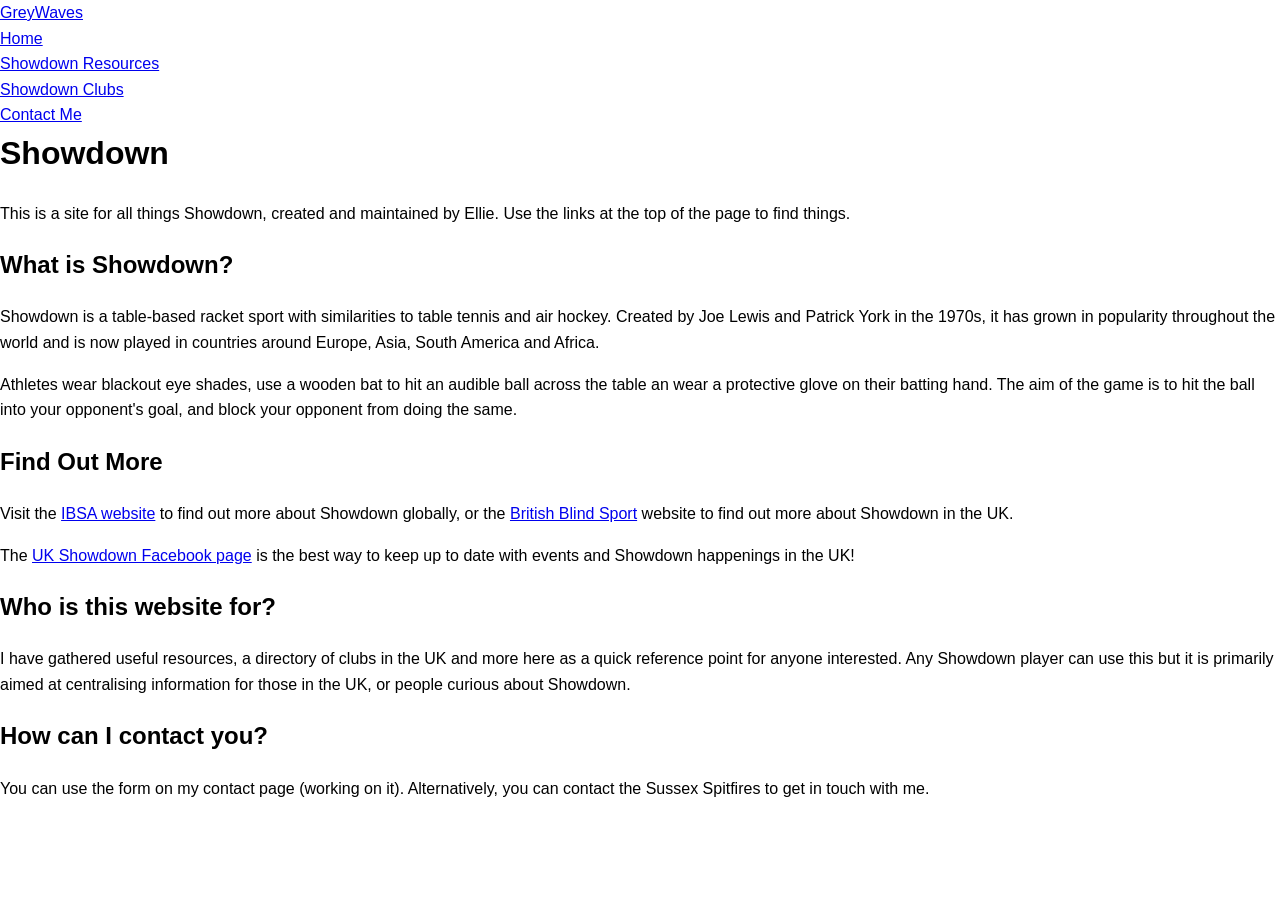
==== index.html @ e627f454 "Adding CSS and new content" ====
<!DOCTYPE HTML>
<html lang="en">
<head>
    <meta charset="UTF-8">
    <meta name="viewport" content="width=device-width, initial-scale=1.0, user-scalable=yes">
    <link rel="stylesheet" href="styles.css">
    <title>Showdown</title>
</head>
<body>
    <header>
        <a href="https://greywaves.github.io">GreyWaves</a>
        <nav>
            <ul>
                <li><a href='https://greywaves.github.io'>Home</a></li>
                <li><a href='https://greywaves.github.io/resources.html'>Showdown Resources</a></li>
                <li><a href="https://greywaves.github.io/clubdirectory.html">Showdown Clubs</a></li>
                <li><a href='https://greywaves.github.io/contact.html'>Contact Me</a></li>
            </ul>
        </nav>
    </header>
    <main>
<h1>        Showdown</h1>
<p>This is a site for all things Showdown, created and maintained by Ellie. Use the links at the top of the page to find things.</p>
<h2>What is Showdown?</h2>
<p>Showdown is a table-based racket sport with similarities to table tennis and air hockey. Created by Joe Lewis and Patrick York in the 1970s, it has grown in popularity throughout the world and is now played in countries around Europe, Asia, South America and Africa.</p>
<p>Athletes wear blackout eye shades, use a wooden bat to hit an audible ball across the table an wear a protective glove on their batting hand. The aim of the game is to hit the ball into your opponent's goal, and block your opponent from doing the same.</p>
<h2>Find Out More</h2>
<p>Visit the <a href='https://ibsasport.org/sports/showdown/overview/' target="_blank" rel="noopener noreferrer">IBSA website</a> to find out more about Showdown globally, or the <a href='https://britishblindsport.org.uk/az/showdown/' target="_blank" rel="noopener noreferrer">British Blind Sport</a> website to find out more about Showdown in the UK.</p>
<p>The <a href='https://www.facebook.com/p/Uk-showdown-Official-61557127056072/' target="_blank" rel="noopener noreferrer">UK Showdown Facebook page</a> is the  best way to keep up to date with events and Showdown happenings in the UK!</p>
<h2>Who is this website for?</h2>
<p>I have gathered useful resources, a directory of clubs in the UK and more here as a quick reference point for anyone interested. Any Showdown player can use this but it is primarily aimed at centralising information for those in the UK, or people curious about Showdown.</p>
<h2>How can I contact you?</h2>
<p>You can use the form on my contact page (working on it). Alternatively, you can contact the Sussex Spitfires to get in touch with me.</p>
</main>
</body>
</html>
---- styles.css ----
html {
    font-size: 100%;
}
body {
    font-family: Arial, Helvetica, sans-serif;
    font-size: 1rem;
    line-height :1.6;
    color: #000000;
    background-color: #ffffff;
    margin: 0;
    padding: 0;
}
h1 {
    font-size: 2rem;
    margin-top: 0;
}

h2 {
    font-size: 1.5rem;
}

h3 {
    font-size: 1.25rem;
}

ul,
ol {
    list-style-type: none;    
margin: 0;
Padding: 0;

a:focus,
button:focus,
input:focus,
textarea:focus,
select:focus {
    outline: 0.2rem solid var(--focus-color);
    outline-offset: 0.15rem;
}

}
a:visited {
    color: green;
}

.visually-hidden {
    border: 0;
    clip: rect(0,0,0,0);
    height: 1px;
    margin: -1px;
    overflow: hidden;
    padding: 0;
    position: absolute;
    width: 1px;
    white-space: nowrap;
}
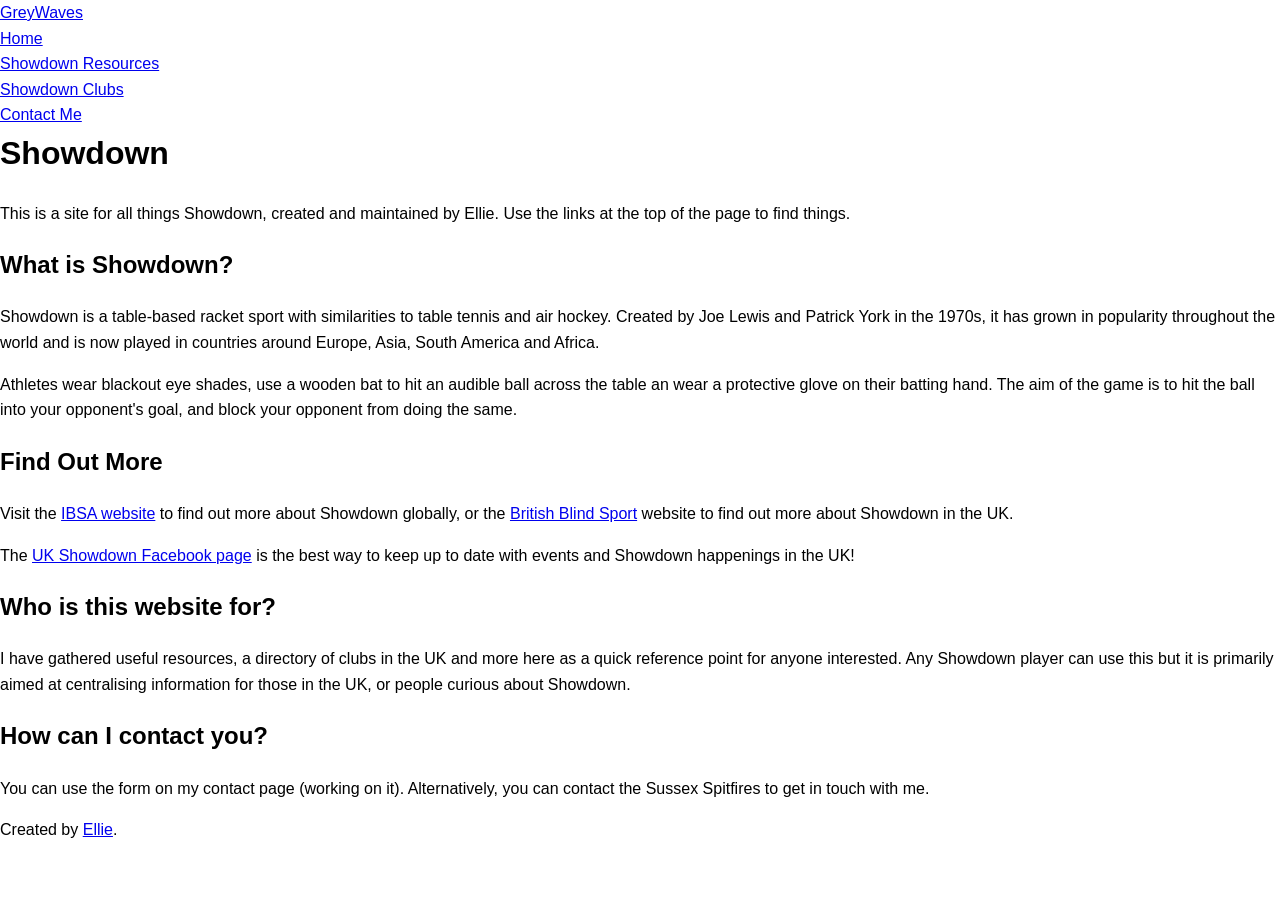
==== commit b18cebc3: "Added footer" ====
--- a/index.html
+++ b/index.html
@@ -32,5 +32,10 @@
 <h2>How can I contact you?</h2>
 <p>You can use the form on my contact page (working on it). Alternatively, you can contact the Sussex Spitfires to get in touch with me.</p>
 </main>
+<footer
+        <p>Created by 
+            <a href="https://instagram.com/somewhatellie">Ellie</a>.
+        </p>
+    </footer>
 </body>
 </html>
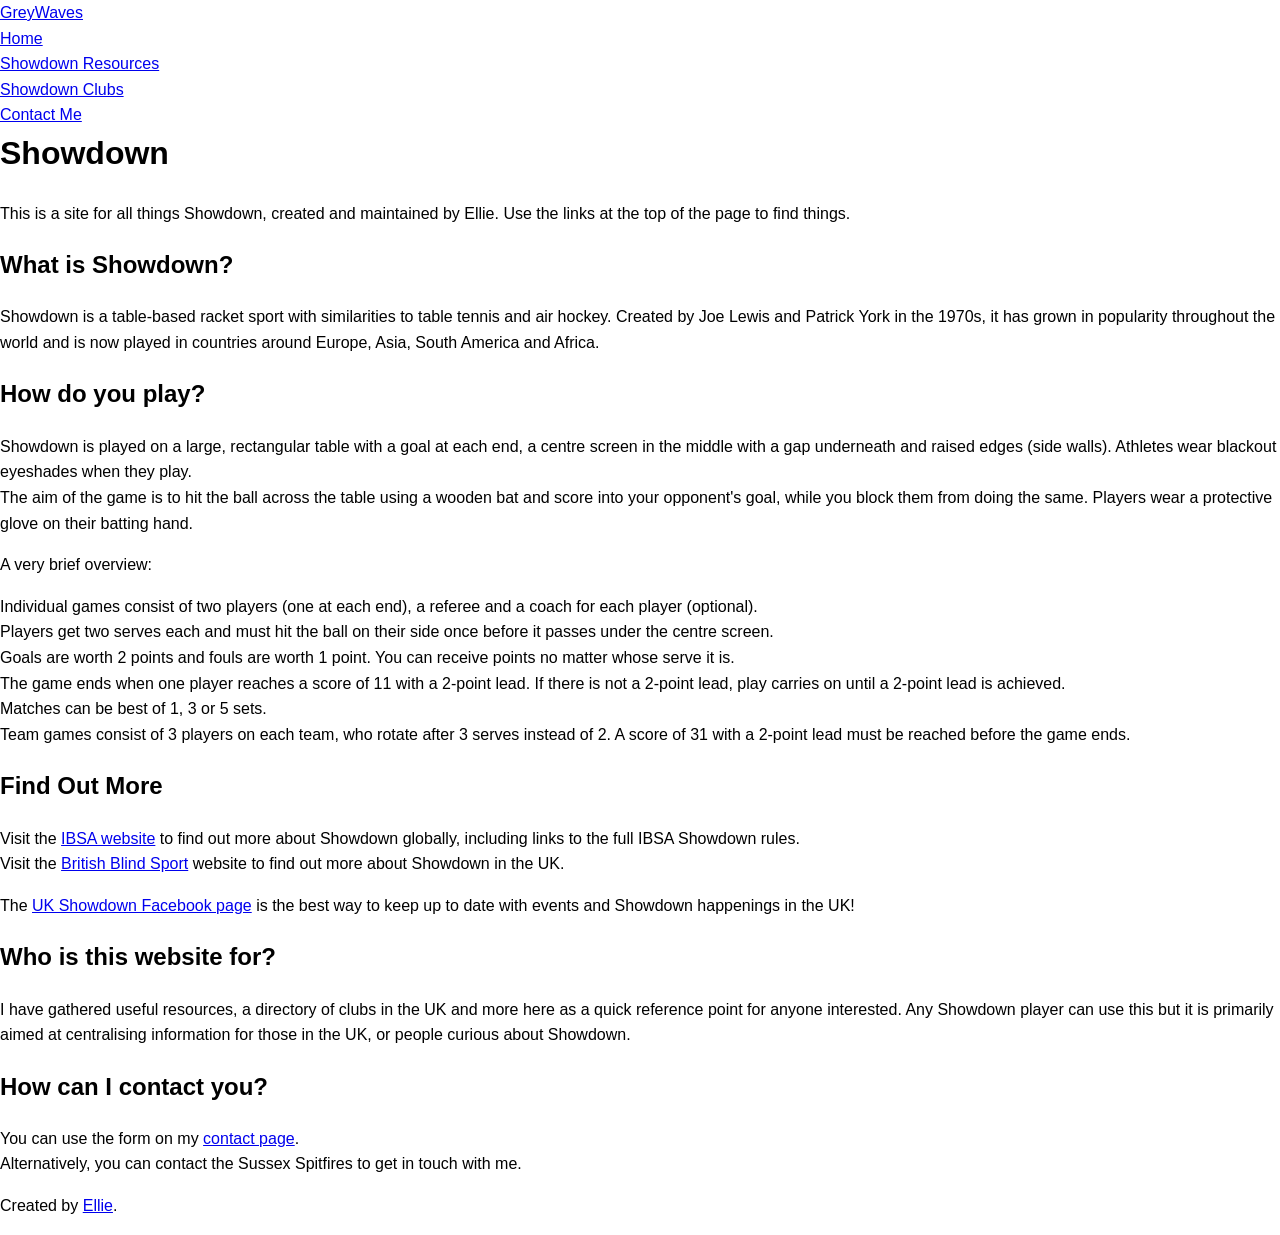
==== commit 14f6c6b7: "Even more content on homepage, organising into lists and clarifications" ====
--- a/index.html
+++ b/index.html
@@ -23,14 +23,29 @@
 <p>This is a site for all things Showdown, created and maintained by Ellie. Use the links at the top of the page to find things.</p>
 <h2>What is Showdown?</h2>
 <p>Showdown is a table-based racket sport with similarities to table tennis and air hockey. Created by Joe Lewis and Patrick York in the 1970s, it has grown in popularity throughout the world and is now played in countries around Europe, Asia, South America and Africa.</p>
-<p>Athletes wear blackout eye shades, use a wooden bat to hit an audible ball across the table an wear a protective glove on their batting hand. The aim of the game is to hit the ball into your opponent's goal, and block your opponent from doing the same.</p>
+<h2>How do you play?</h2>
+<p>Showdown is played on a large, rectangular table with a goal at each end, a centre screen in the middle with a gap underneath and raised edges (side walls). Athletes wear blackout eyeshades when they play.
+    <br>The aim of the game is to hit the ball across the table using a wooden bat and score into your opponent's goal, while you block them from doing the same. Players wear a protective glove on their batting hand.
+</p>
+<p>A very brief overview:
+    <ul>
+      <li>Individual games consist of two players (one at each end), a referee and a coach for each player (optional).</li>  
+        <li>Players get two serves each and must hit the ball on their side once before it passes under the centre screen.</li>
+        <li>Goals are worth 2 points and fouls are worth 1 point. You can receive points no matter whose serve it is.</li>
+        <li>The game ends when one player reaches a score of 11 with a 2-point lead. If there is not a 2-point lead, play carries on until a 2-point lead is achieved.</li>
+        <li>Matches can be best of 1, 3 or 5 sets.</li>
+        <li>Team games consist of 3 players on each team, who rotate after 3 serves instead of 2. A score of 31 with a 2-point lead must be reached before the game ends.</li>
+    </ul>
+</p>
 <h2>Find Out More</h2>
-<p>Visit the <a href='https://ibsasport.org/sports/showdown/overview/' target="_blank" rel="noopener noreferrer">IBSA website</a> to find out more about Showdown globally, or the <a href='https://britishblindsport.org.uk/az/showdown/' target="_blank" rel="noopener noreferrer">British Blind Sport</a> website to find out more about Showdown in the UK.</p>
+<p>Visit the <a href='https://ibsasport.org/sports/showdown/overview/' target="_blank" rel="noopener noreferrer">IBSA website</a> to find out more about Showdown globally, including links to the full IBSA Showdown rules.
+<br>Visit the <a href='https://britishblindsport.org.uk/az/showdown/' target="_blank" rel="noopener noreferrer">British Blind Sport</a> website to find out more about Showdown in the UK.</p>
 <p>The <a href='https://www.facebook.com/p/Uk-showdown-Official-61557127056072/' target="_blank" rel="noopener noreferrer">UK Showdown Facebook page</a> is the  best way to keep up to date with events and Showdown happenings in the UK!</p>
 <h2>Who is this website for?</h2>
 <p>I have gathered useful resources, a directory of clubs in the UK and more here as a quick reference point for anyone interested. Any Showdown player can use this but it is primarily aimed at centralising information for those in the UK, or people curious about Showdown.</p>
 <h2>How can I contact you?</h2>
-<p>You can use the form on my contact page (working on it). Alternatively, you can contact the Sussex Spitfires to get in touch with me.</p>
+<p>You can use the form on my <a href='https://greywaves.github.io/contact.html'>contact page</a>.
+    <br>Alternatively, you can contact the Sussex Spitfires to get in touch with me.</p>
 </main>
 <footer
         <p>Created by 
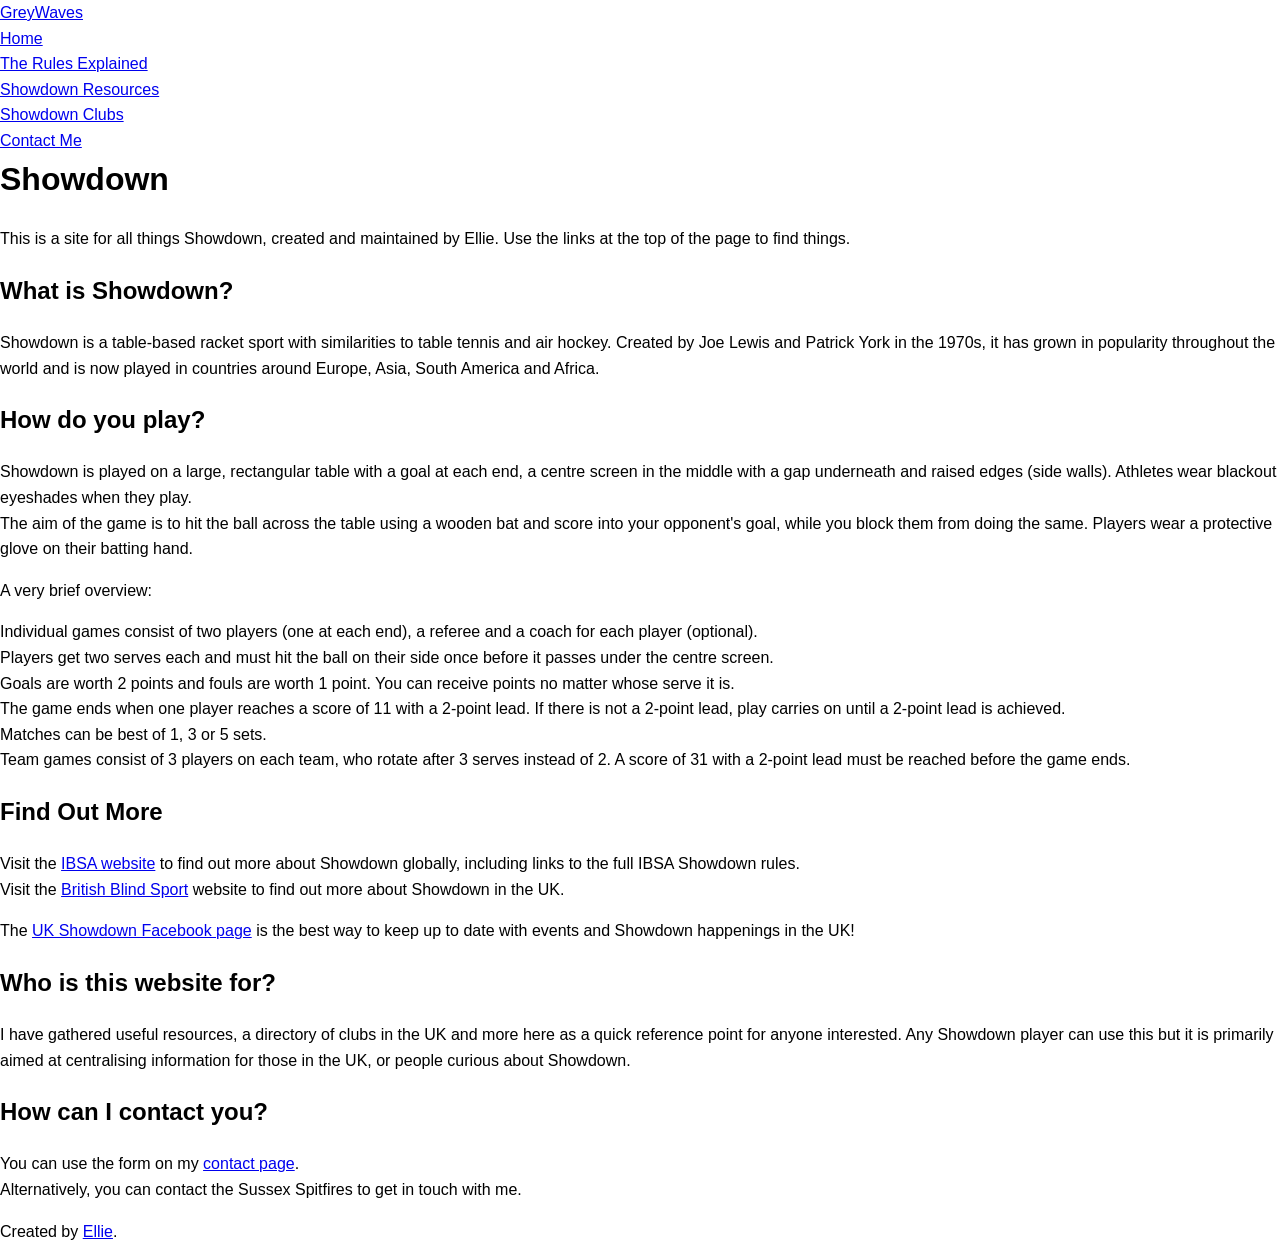
==== commit cceb1577: "Adding rules doc and fixing nav" ====
--- a/index.html
+++ b/index.html
@@ -12,6 +12,7 @@
         <nav>
             <ul>
                 <li><a href='https://greywaves.github.io'>Home</a></li>
+                <li><a href='https://greywaves.github.io/showdown-explained.html'>The Rules Explained</a></li>
                 <li><a href='https://greywaves.github.io/resources.html'>Showdown Resources</a></li>
                 <li><a href="https://greywaves.github.io/clubdirectory.html">Showdown Clubs</a></li>
                 <li><a href='https://greywaves.github.io/contact.html'>Contact Me</a></li>
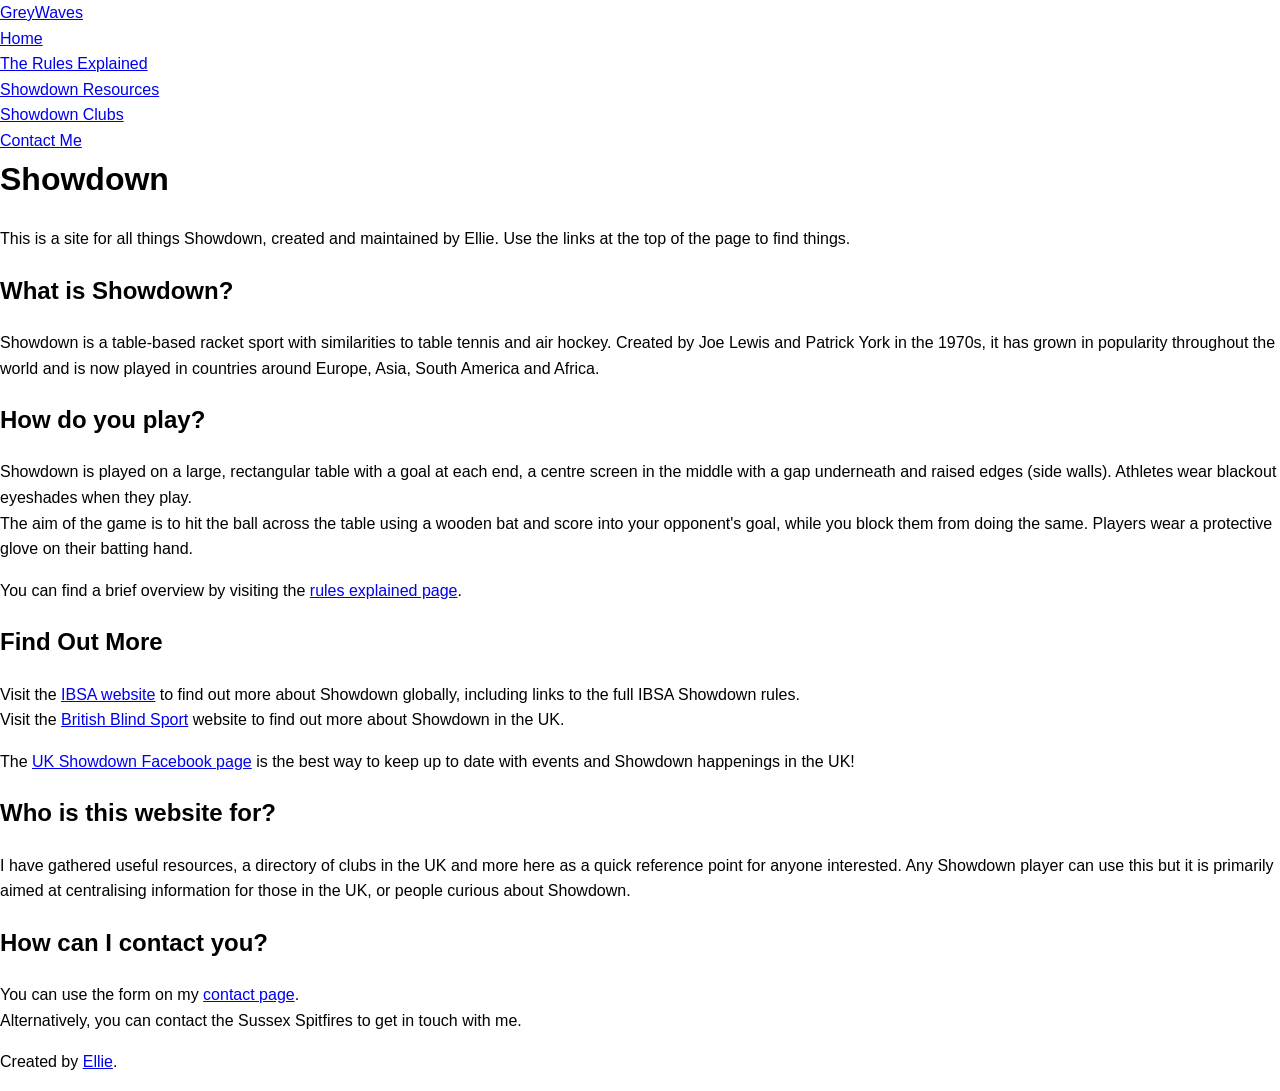
==== commit 1a16995f: "Removing redundant info" ====
--- a/index.html
+++ b/index.html
@@ -28,16 +28,7 @@
 <p>Showdown is played on a large, rectangular table with a goal at each end, a centre screen in the middle with a gap underneath and raised edges (side walls). Athletes wear blackout eyeshades when they play.
     <br>The aim of the game is to hit the ball across the table using a wooden bat and score into your opponent's goal, while you block them from doing the same. Players wear a protective glove on their batting hand.
 </p>
-<p>A very brief overview:
-    <ul>
-      <li>Individual games consist of two players (one at each end), a referee and a coach for each player (optional).</li>  
-        <li>Players get two serves each and must hit the ball on their side once before it passes under the centre screen.</li>
-        <li>Goals are worth 2 points and fouls are worth 1 point. You can receive points no matter whose serve it is.</li>
-        <li>The game ends when one player reaches a score of 11 with a 2-point lead. If there is not a 2-point lead, play carries on until a 2-point lead is achieved.</li>
-        <li>Matches can be best of 1, 3 or 5 sets.</li>
-        <li>Team games consist of 3 players on each team, who rotate after 3 serves instead of 2. A score of 31 with a 2-point lead must be reached before the game ends.</li>
-    </ul>
-</p>
+<p>You can find a brief overview by visiting the <a href='https://greywaves.github.io/showdown-explained.html'>rules explained page</a>.</p>
 <h2>Find Out More</h2>
 <p>Visit the <a href='https://ibsasport.org/sports/showdown/overview/' target="_blank" rel="noopener noreferrer">IBSA website</a> to find out more about Showdown globally, including links to the full IBSA Showdown rules.
 <br>Visit the <a href='https://britishblindsport.org.uk/az/showdown/' target="_blank" rel="noopener noreferrer">British Blind Sport</a> website to find out more about Showdown in the UK.</p>
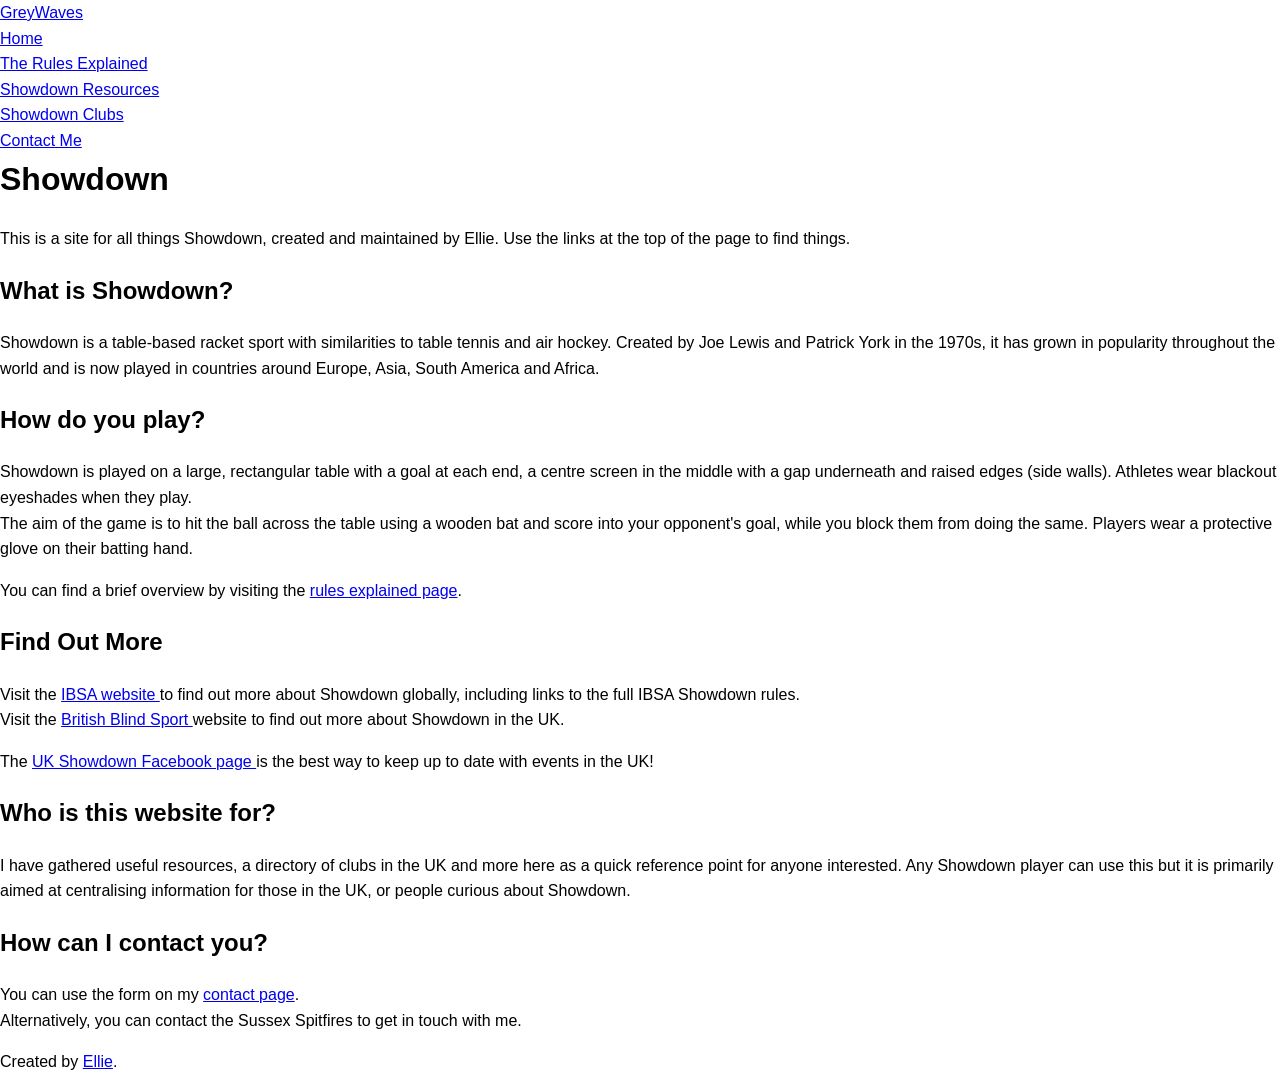
==== commit 9ff18517: "Fixing broken stuff again" ====
--- a/index.html
+++ b/index.html
@@ -30,9 +30,18 @@
 </p>
 <p>You can find a brief overview by visiting the <a href='https://greywaves.github.io/showdown-explained.html'>rules explained page</a>.</p>
 <h2>Find Out More</h2>
-<p>Visit the <a href='https://ibsasport.org/sports/showdown/overview/' target="_blank" rel="noopener noreferrer">IBSA website</a> to find out more about Showdown globally, including links to the full IBSA Showdown rules.
-<br>Visit the <a href='https://britishblindsport.org.uk/az/showdown/' target="_blank" rel="noopener noreferrer">British Blind Sport</a> website to find out more about Showdown in the UK.</p>
-<p>The <a href='https://www.facebook.com/p/Uk-showdown-Official-61557127056072/' target="_blank" rel="noopener noreferrer">UK Showdown Facebook page</a> is the  best way to keep up to date with events and Showdown happenings in the UK!</p>
+<p>Visit the <a href='https://ibsasport.org/sports/showdown/overview/' target="_blank" rel="noopener noreferrer">IBSA website
+    <i aria-hidden="true" class="fa-solid fa-up-right-from-square"></i> 
+  <span class="visually-hidden"> (Opens in new tab)</span>
+</a> to find out more about Showdown globally, including links to the full IBSA Showdown rules.
+<br>Visit the <a href='https://britishblindsport.org.uk/az/showdown/' target="_blank" rel="noopener noreferrer">British Blind Sport
+    <i aria-hidden="true" class="fa-solid fa-up-right-from-square"></i> 
+  <span class="visually-hidden"> (Opens in new tab)</span>
+</a> website to find out more about Showdown in the UK.</p>
+<p>The <a href='https://www.facebook.com/p/Uk-showdown-Official-61557127056072/' target="_blank" rel="noopener noreferrer">UK Showdown Facebook page
+    <i aria-hidden="true" class="fa-solid fa-up-right-from-square"></i> 
+  <span class="visually-hidden"> (Opens in new tab)</span>
+</a> is the  best way to keep up to date with events in the UK!</p>
 <h2>Who is this website for?</h2>
 <p>I have gathered useful resources, a directory of clubs in the UK and more here as a quick reference point for anyone interested. Any Showdown player can use this but it is primarily aimed at centralising information for those in the UK, or people curious about Showdown.</p>
 <h2>How can I contact you?</h2>
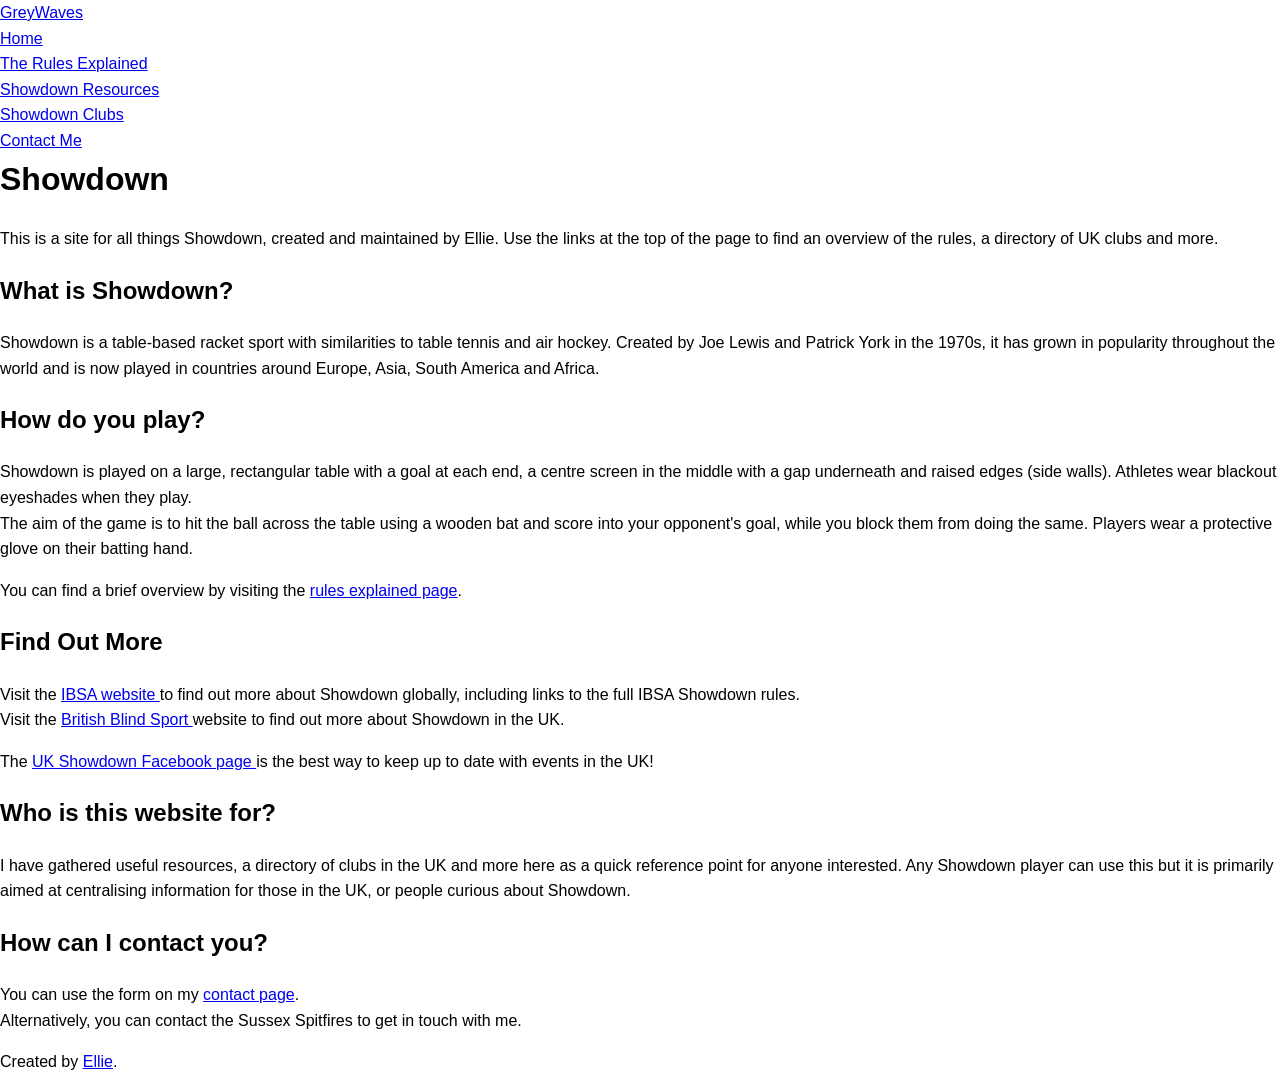
==== commit 762bd199: "Other websites and simplifying info" ====
--- a/index.html
+++ b/index.html
@@ -21,7 +21,7 @@
     </header>
     <main>
 <h1>        Showdown</h1>
-<p>This is a site for all things Showdown, created and maintained by Ellie. Use the links at the top of the page to find things.</p>
+<p>This is a site for all things Showdown, created and maintained by Ellie. Use the links at the top of the page to find an overview of the rules, a directory of UK clubs and more.</p>
 <h2>What is Showdown?</h2>
 <p>Showdown is a table-based racket sport with similarities to table tennis and air hockey. Created by Joe Lewis and Patrick York in the 1970s, it has grown in popularity throughout the world and is now played in countries around Europe, Asia, South America and Africa.</p>
 <h2>How do you play?</h2>
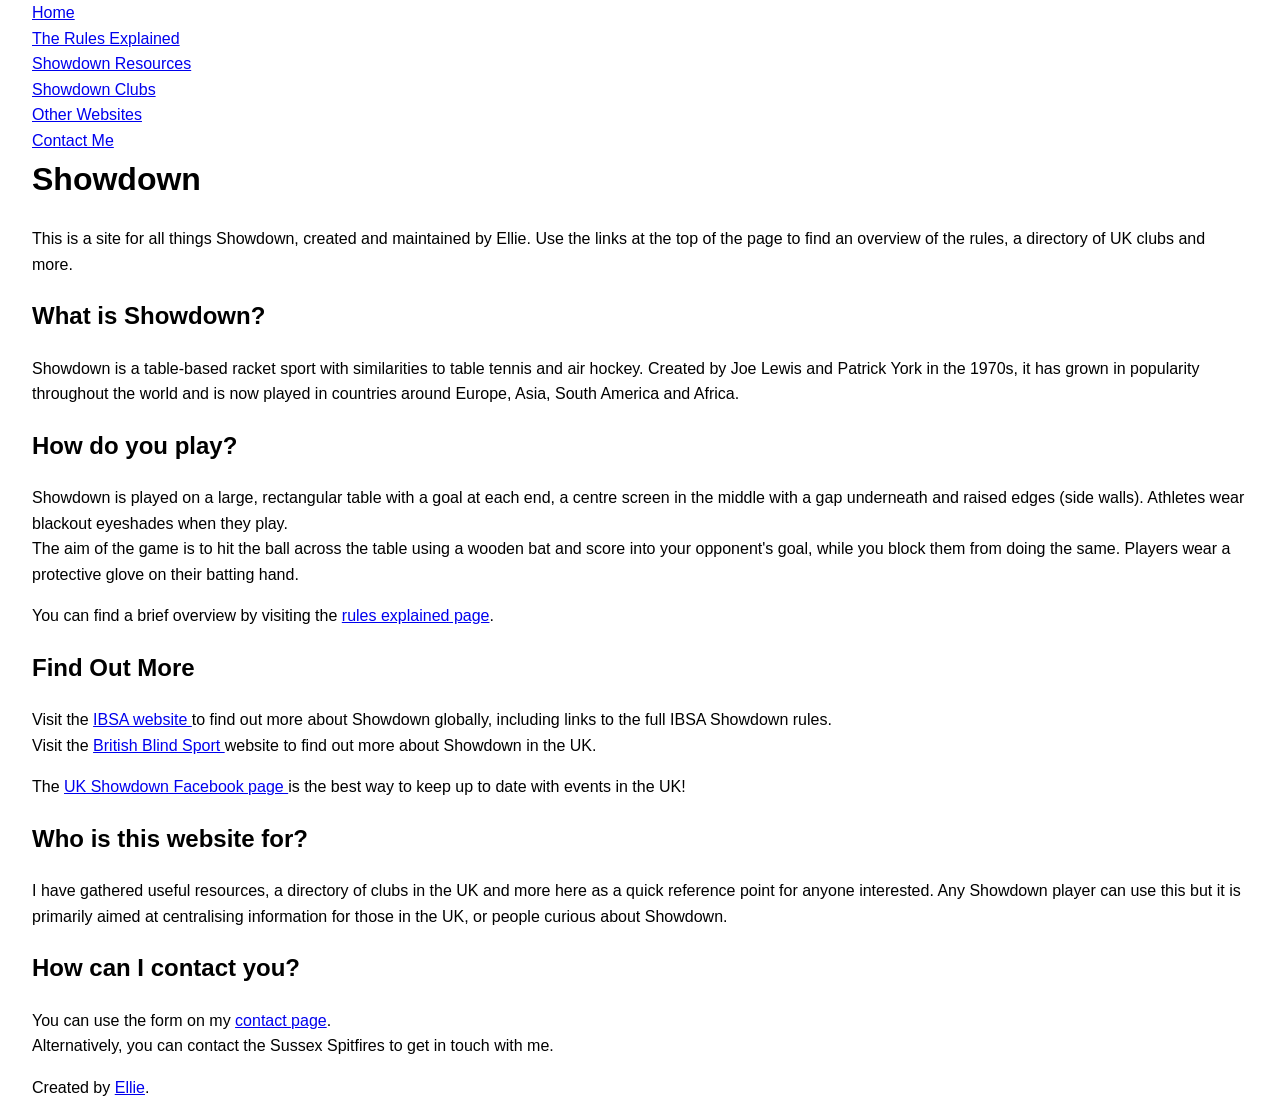
==== commit e40bff59: "Updating Homepage" ====
--- a/index.html
+++ b/index.html
@@ -8,13 +8,13 @@
 </head>
 <body>
     <header>
-        <a href="https://greywaves.github.io">GreyWaves</a>
-        <nav>
+                <nav>
             <ul>
                 <li><a href='https://greywaves.github.io'>Home</a></li>
                 <li><a href='https://greywaves.github.io/showdown-explained.html'>The Rules Explained</a></li>
                 <li><a href='https://greywaves.github.io/resources.html'>Showdown Resources</a></li>
                 <li><a href="https://greywaves.github.io/clubdirectory.html">Showdown Clubs</a></li>
+                <li><a href='https://greywaves.github.io/other-websites.html'>Other Websites</a></li>
                 <li><a href='https://greywaves.github.io/contact.html'>Contact Me</a></li>
             </ul>
         </nav>
--- a/styles.css
+++ b/styles.css
@@ -8,7 +8,7 @@
     color: #000000;
     background-color: #ffffff;
     margin: 0;
-    padding: 0;
+    padding: 0 2rem;
 }
 h1 {
     font-size: 2rem;
